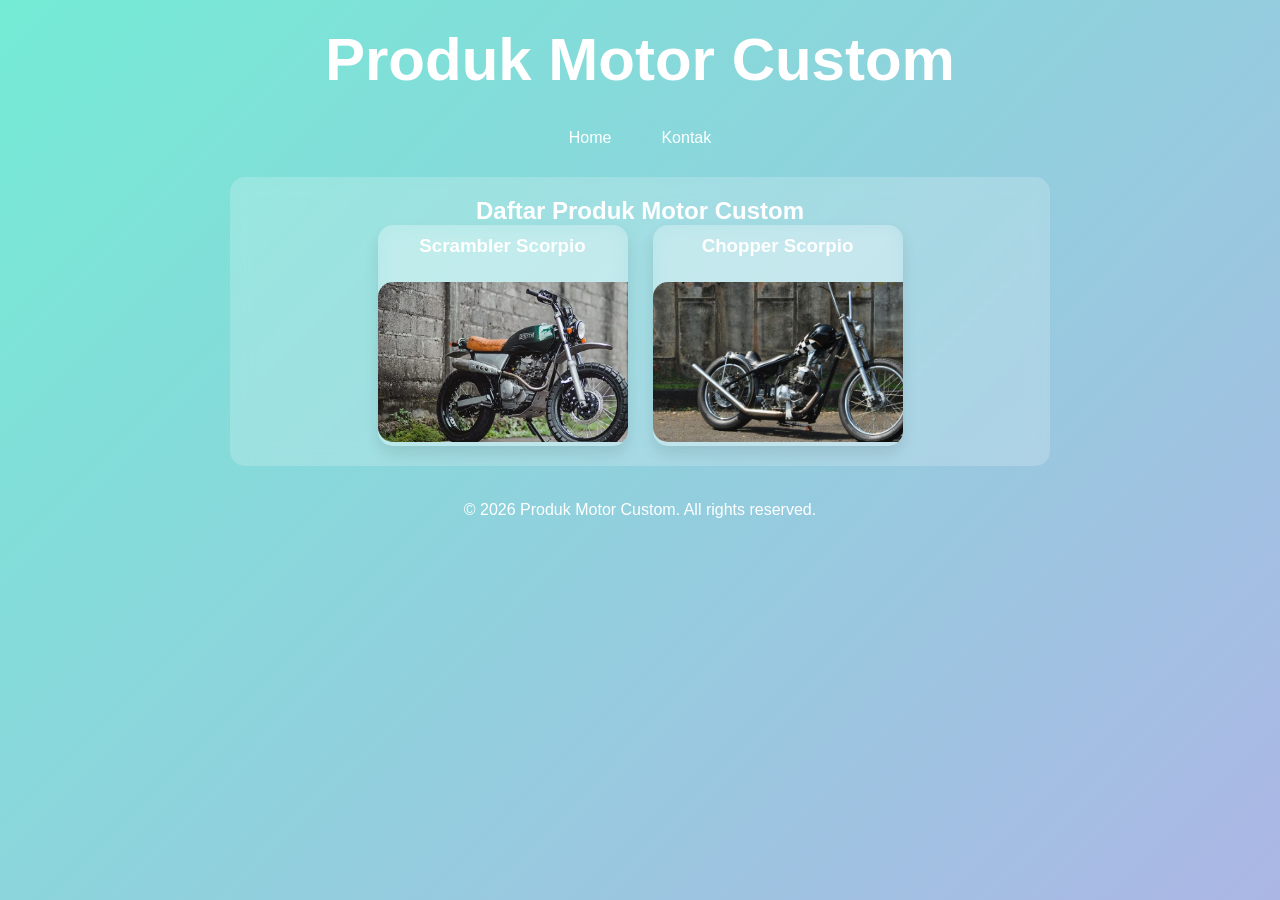
==== index.html @ a539295d "Add files via upload" ====
<!DOCTYPE html>
<html lang="en">
<head>
    <meta charset="UTF-8">
    <meta name="viewport" content="width=device-width, initial-scale=1.0">
    <title>Produk Motor Custom</title>
    <link rel="stylesheet" href="style.css">
</head>
<body>
    <header>
        <h1>Produk Motor Custom</h1>
    </header>

    <nav>
        <a href="halamanutama.html">Home</a>
        <a href="halamankontak.html">Kontak</a>
    </nav>

    <main>
        <section>
            <h2>Daftar Produk Motor Custom</h2>
            <ul>
                <li>
                    <h3>Scrambler Scorpio</h3>
                    <a href="detail.html#scrambler">
                        <img src="img/Scrambler.webp" alt="Scrambler Scorpio" width="200">
                    </a>
                </li>

                <li>
                    <h3>Chopper Scorpio</h3>
                    <a href="detail.html#chopper">
                        <img src="img/Chopper.jpg" alt="Chopper Scorpio" width="200">
                    </a>
                </li>
            </ul>
        </section>
    </main>

    <footer>
        <p>&copy; 2026 Produk Motor Custom. All rights reserved.</p>
    </footer>

</body>
</html>
---- style.css ----
* {
    margin: 0;
    padding: 0;
    box-sizing: border-box;
}

/* Body */
body {
    font-family: 'poppins', sans-serif;
    background: linear-gradient(135deg, #74ebd5, #acb6e5);
    min-height: 100vh;
}

/* Navbar */
header {
    text-align: center;
    padding: 25px;
    color: white;
    font-size: 30px;
    font-weight: bold;
}

nav {
    display: flex;
    justify-content: center;
    gap: 20px;
    margin-bottom: 20px;
}

nav a {
    text-decoration: none;
    padding: 10px 15px;
    border-radius: rgba(255, 255, 255, 0.2);
    color: white;
    backdrop-filter: blur(10px);
    transition: 0.3s;
}

nav a:hover {
    color: #333;
    background: white;
}

/* Container */
main {
    width: 80%;
    margin: auto;
}

/* Card Style */
ul {
    list-style: none;
    display: flex;
    gap: 25px;
    justify-content: center;
    flex-wrap: wrap;
}

li {
    background: rgba(255, 255, 255, 0.2);
    backdrop-filter: blur(10px);
    border-radius: 15px;
    overflow: hidden;
    width: 250px;
    transition: 0.3s;
    box-shadow: 0 8px 15px rgba(0, 0, 0, 0.1);
}

/* Card Hover Effect */
li:hover {
    transform: scale(1.05);
}

/* Card Image */
li img {
    width: 100%;
    height: 160px;
    object-fit: cover;
}

/* Text Content */
li h3 {
    padding: 10px;
    text-align: center;
    color: white;
}

li a {
    text-decoration: none;
}

/* Detail Page */
section {
    background: rgba(255, 255, 255, 0.2);
    backdrop-filter: blur(10px);
    padding: 20px;
    border-radius: 15px;
    margin: 20px auto;
    width: 80%;
    text-align: center;
    color: white;
}

section img {
    border-radius: 15px;
    margin-top: 15px;
    width: 300px;
}

/* Footer */
footer {
    text-align: center;
    padding: 15px;
    color: white;
}
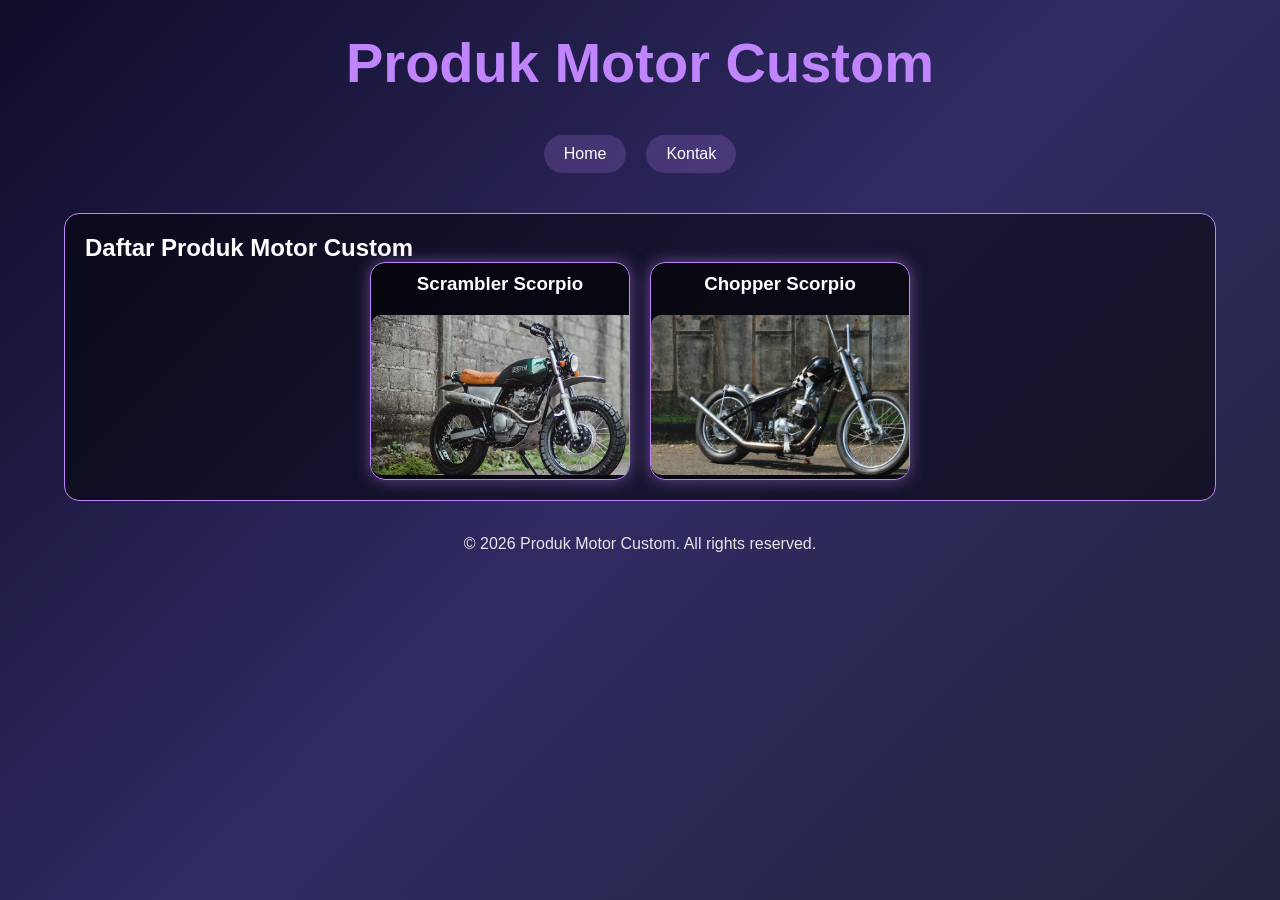
==== commit 7c78908b: "Add files via upload" ====
--- a/index.html
+++ b/index.html
@@ -12,7 +12,7 @@
     </header>
 
     <nav>
-        <a href="halamanutama.html">Home</a>
+        <a href="index.html">Home</a>
         <a href="halamankontak.html">Kontak</a>
     </nav>
 
@@ -22,14 +22,14 @@
             <ul>
                 <li>
                     <h3>Scrambler Scorpio</h3>
-                    <a href="detail.html#scrambler">
+                    <a href="halamandetail.html">
                         <img src="img/Scrambler.webp" alt="Scrambler Scorpio" width="200">
                     </a>
                 </li>
 
                 <li>
                     <h3>Chopper Scorpio</h3>
-                    <a href="detail.html#chopper">
+                    <a href="halamandetail.html">
                         <img src="img/Chopper.jpg" alt="Chopper Scorpio" width="200">
                     </a>
                 </li>
--- a/style.css
+++ b/style.css
@@ -1,115 +1,140 @@
+/* RESET */
 * {
     margin: 0;
     padding: 0;
     box-sizing: border-box;
 }
 
-/* Body */
+/* BODY */
 body {
-    font-family: 'poppins', sans-serif;
-    background: linear-gradient(135deg, #74ebd5, #acb6e5);
+    font-family: 'Poppins', sans-serif;
+    background: linear-gradient(135deg, #0f0c29, #302b63, #24243e);
+    color: #ffffff; /* semua teks putih biar kelihatan */
     min-height: 100vh;
 }
 
-/* Navbar */
+/* HEADER */
 header {
     text-align: center;
-    padding: 25px;
-    color: white;
-    font-size: 30px;
+    padding: 30px;
+    font-size: 28px;
     font-weight: bold;
+    color: #c084fc;
 }
 
+/* NAVBAR */
 nav {
     display: flex;
     justify-content: center;
     gap: 20px;
-    margin-bottom: 20px;
+    padding: 10px;
 }
 
 nav a {
     text-decoration: none;
-    padding: 10px 15px;
-    border-radius: rgba(255, 255, 255, 0.2);
-    color: white;
-    backdrop-filter: blur(10px);
+    color: #ffffff;
+    padding: 10px 20px;
+    border-radius: 20px;
+    background: rgba(192, 132, 252, 0.2);
     transition: 0.3s;
 }
 
+/* HOVER NAV */
 nav a:hover {
-    color: #333;
-    background: white;
+    background: #c084fc;
+    color: #000;
 }
 
-/* Container */
+/* MAIN */
 main {
-    width: 80%;
+    width: 90%;
     margin: auto;
 }
 
-/* Card Style */
+/* CARD LIST */
 ul {
     list-style: none;
     display: flex;
-    gap: 25px;
     justify-content: center;
+    gap: 20px;
     flex-wrap: wrap;
 }
 
+/* CARD */
 li {
-    background: rgba(255, 255, 255, 0.2);
-    backdrop-filter: blur(10px);
+    background: rgba(0,0,0,0.6);
+    border: 1px solid #c084fc;
     border-radius: 15px;
     overflow: hidden;
-    width: 250px;
-    transition: 0.3s;
-    box-shadow: 0 8px 15px rgba(0, 0, 0, 0.1);
+    width: 260px;
+    transition: 0.4s;
+    box-shadow: 0 0 15px rgba(192,132,252,0.5);
 }
 
-/* Card Hover Effect */
+/* HOVER CARD */
 li:hover {
     transform: scale(1.05);
+    box-shadow: 0 0 25px #c084fc;
 }
 
-/* Card Image */
+/* IMAGE */
 li img {
     width: 100%;
     height: 160px;
     object-fit: cover;
 }
 
-/* Text Content */
+/* TEXT */
 li h3 {
+    text-align: center;
     padding: 10px;
-    text-align: center;
+    color: #ffffff;
+}
+
+/* LINK */
+li a {
+    text-decoration: none;
     color: white;
 }
 
-li a {
-    text-decoration: none;
+/* SECTION */
+section {
+    margin-top: 30px;
+    padding: 20px;
+    background: rgba(0,0,0,0.5);
+    border-radius: 15px;
+    border: 1px solid #c084fc;
 }
 
-/* Detail Page */
-section {
-    background: rgba(255, 255, 255, 0.2);
-    backdrop-filter: blur(10px);
-    padding: 20px;
-    border-radius: 15px;
-    margin: 20px auto;
-    width: 80%;
-    text-align: center;
+/* DETAIL IMAGE */
+section img {
+    width: 300px;
+    margin-top: 10px;
+    border-radius: 10px;
+}
+
+/* PARAGRAF */
+p {
+    line-height: 1.6;
+    margin-top: 10px;
+    color: #e5e5e5; /* biar jelas terlihat */
+}
+
+/* LINK KONTAK */
+.kontak a {
+    display: block;
+    margin: 10px 0;
+    color: #c084fc;
+    transition: 0.3s;
+}
+
+.kontak a:hover {
     color: white;
 }
 
-section img {
-    border-radius: 15px;
-    margin-top: 15px;
-    width: 300px;
-}
-
-/* Footer */
+/* FOOTER */
 footer {
     text-align: center;
-    padding: 15px;
-    color: white;
+    padding: 20px;
+    color: #aaa;
 }
